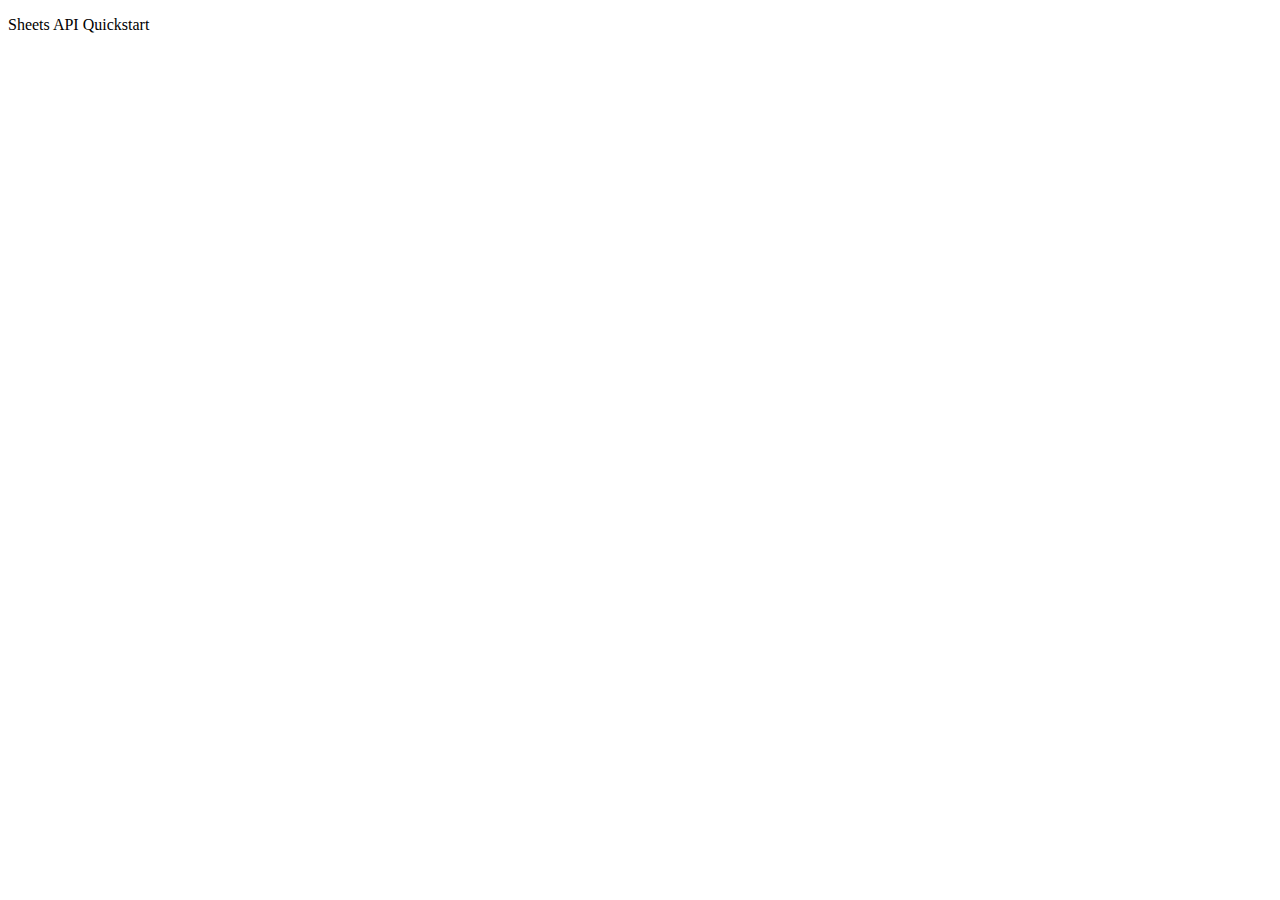
==== index.html @ 4496e464 "Update index.html" ====
<!DOCTYPE html>
<html>
  <head>
    <title>Sheets API Quickstart</title>
    <meta charset="utf-8" />
  </head>
  <body>
    <p>Sheets API Quickstart</p>

    <!--Add buttons to initiate auth sequence and sign out-->
    <button id="authorize_button" onclick="handleAuthClick()">Authorize</button>
    <button id="signout_button" onclick="handleSignoutClick()">Sign Out</button>

    <pre id="content" style="white-space: pre-wrap;"></pre>

    <script type="text/javascript">
      /* exported gapiLoaded */
      /* exported gisLoaded */
      /* exported handleAuthClick */
      /* exported handleSignoutClick */

      // TODO(developer): Set to client ID and API key from the Developer Console
      const CLIENT_ID = '14555829151-74gbd8nabmfeh6r0tc3b6eovm51s52t7.apps.googleusercontent.com';
      const API_KEY = 'AIzaSyCznp2-iN6SdUU3L2v1bHzfGygO0axQILw';

      // Discovery doc URL for APIs used by the quickstart
      const DISCOVERY_DOC = 'https://sheets.googleapis.com/$discovery/rest?version=v4';

      // Authorization scopes required by the API; multiple scopes can be
      // included, separated by spaces.
      const SCOPES = 'https://www.googleapis.com/auth/spreadsheets.readonly';

      let tokenClient;
      let gapiInited = false;
      let gisInited = false;

      document.getElementById('authorize_button').style.visibility = 'hidden';
      document.getElementById('signout_button').style.visibility = 'hidden';

      /**
       * Callback after api.js is loaded.
       */
      function gapiLoaded() {
        gapi.load('client', intializeGapiClient);
      }

      /**
       * Callback after the API client is loaded. Loads the
       * discovery doc to initialize the API.
       */
      async function intializeGapiClient() {
        await gapi.client.init({
          apiKey: API_KEY,
          discoveryDocs: [DISCOVERY_DOC],
        });
        gapiInited = true;
        maybeEnableButtons();
      }

      /**
       * Callback after Google Identity Services are loaded.
       */
      function gisLoaded() {
        tokenClient = google.accounts.oauth2.initTokenClient({
          client_id: CLIENT_ID,
          scope: SCOPES,
          callback: '', // defined later
        });
        gisInited = true;
        maybeEnableButtons();
      }

      /**
       * Enables user interaction after all libraries are loaded.
       */
      function maybeEnableButtons() {
        if (gapiInited && gisInited) {
          document.getElementById('authorize_button').style.visibility = 'visible';
        }
      }

      /**
       *  Sign in the user upon button click.
       */
      function handleAuthClick() {
        tokenClient.callback = async (resp) => {
          if (resp.error !== undefined) {
            throw (resp);
          }
          document.getElementById('signout_button').style.visibility = 'visible';
          document.getElementById('authorize_button').innerText = 'Refresh';
          await listMajors();
        };

        if (gapi.client.getToken() === null) {
          // Prompt the user to select a Google Account and ask for consent to share their data
          // when establishing a new session.
          tokenClient.requestAccessToken({prompt: 'consent'});
        } else {
          // Skip display of account chooser and consent dialog for an existing session.
          tokenClient.requestAccessToken({prompt: ''});
        }
      }

      /**
       *  Sign out the user upon button click.
       */
      function handleSignoutClick() {
        const token = gapi.client.getToken();
        if (token !== null) {
          google.accounts.oauth2.revoke(token.access_token);
          gapi.client.setToken('');
          document.getElementById('content').innerText = '';
          document.getElementById('authorize_button').innerText = 'Authorize';
          document.getElementById('signout_button').style.visibility = 'hidden';
        }
      }

      /**
       * Print the names and majors of students in a sample spreadsheet:
       * https://docs.google.com/spreadsheets/d/1BxiMVs0XRA5nFMdKvBdBZjgmUUqptlbs74OgvE2upms/edit
       */
      async function listMajors() {
        let response;
        try {
          // Fetch first 10 files
          response = await gapi.client.sheets.spreadsheets.values.get({
            spreadsheetId: '1YVCsvSpJt5MFw8fplIMIx6GpbkkPfFOSKTjpG1zlTlY',
            range: 'efxml_output0.csv!A2:E',
          });
        } catch (err) {
          document.getElementById('content').innerText = err.message;
          return;
        }
        const range = response.result;
        if (!range || !range.values || range.values.length == 0) {
          document.getElementById('content').innerText = 'No values found.';
          return;
        }
        // Flatten to string to display
        const output = range.values.reduce(
            (str, row) => `${str}${row[0]}, ${row[4]}\n`,
            'Name, Major:\n');
        document.getElementById('content').innerText = output;
      }
    </script>
    <script async defer src="https://apis.google.com/js/api.js" onload="gapiLoaded()"></script>
    <script async defer src="https://accounts.google.com/gsi/client" onload="gisLoaded()"></script>
  </body>
</html>
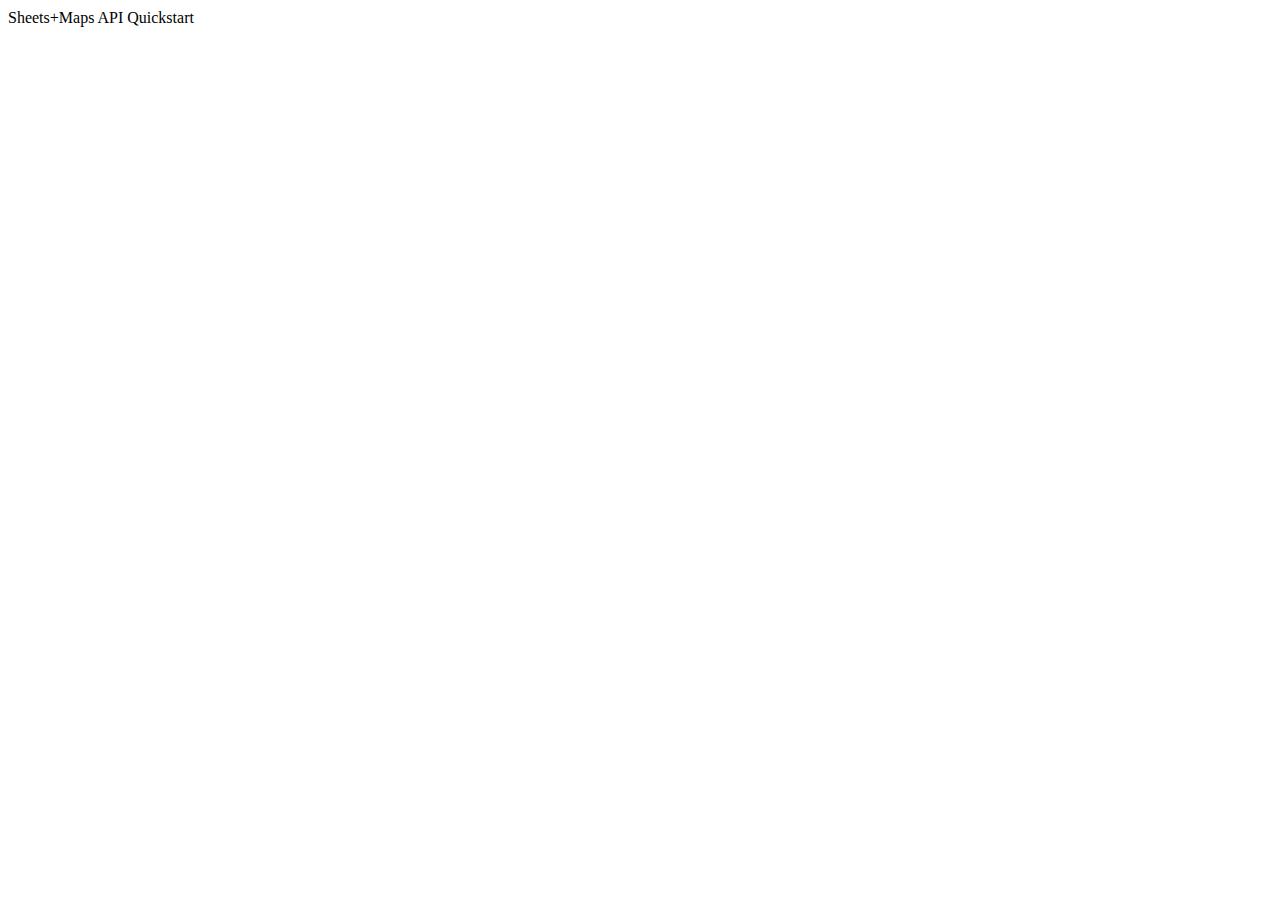
==== commit 3765a43c: "first revision" ====
--- a/index.html
+++ b/index.html
@@ -1,27 +1,30 @@
 <!DOCTYPE html>
 <html>
   <head>
-    <title>Sheets API Quickstart</title>
+    <title>Sheets+Maps API Quickstart</title>
     <meta charset="utf-8" />
   </head>
   <body>
-    <p>Sheets API Quickstart</p>
-
-    <!--Add buttons to initiate auth sequence and sign out-->
-    <button id="authorize_button" onclick="handleAuthClick()">Authorize</button>
-    <button id="signout_button" onclick="handleSignoutClick()">Sign Out</button>
+    <div style="width: 100%; display: table;">
+      <div style="display: table-row">
+        <div style="display: table-cell;">Sheets+Maps API Quickstart</div>
+        <div style="display: table-cell; text-align: right;">
+          <button id="authorize_button" onclick="handleAuthClick()">Authorize</button>
+          <button id="signout_button" onclick="handleSignoutClick()">Sign Out</button>
+        </div>
+      </div>
+    </div>
+    <div id="spreadsheet" style="width: 100%; white-space: nowrap;">
+      <label for="spreadsheet_url">Spreadsheet URL:</label>
+      <input type="text" id="spreadsheet_url" style="width: 80%"
+             value="https://docs.google.com/spreadsheets/d/1YVCsvSpJt5MFw8fplIMIx6GpbkkPfFOSKTjpG1zlTlY/edit#gid=1491315048" />
+      <button id="load_data_button" onclick="loadData()">Load</button>
+    </div>
 
     <pre id="content" style="white-space: pre-wrap;"></pre>
 
     <script type="text/javascript">
-      /* exported gapiLoaded */
-      /* exported gisLoaded */
-      /* exported handleAuthClick */
-      /* exported handleSignoutClick */
-
-      // TODO(developer): Set to client ID and API key from the Developer Console
-      const CLIENT_ID = '14555829151-74gbd8nabmfeh6r0tc3b6eovm51s52t7.apps.googleusercontent.com';
-      const API_KEY = 'AIzaSyCznp2-iN6SdUU3L2v1bHzfGygO0axQILw';
+      const CLIENT_ID = '757615654795-4upi495dkd0svl99e4kikgtni4fhbpu5.apps.googleusercontent.com';
 
       // Discovery doc URL for APIs used by the quickstart
       const DISCOVERY_DOC = 'https://sheets.googleapis.com/$discovery/rest?version=v4';
@@ -36,6 +39,7 @@
 
       document.getElementById('authorize_button').style.visibility = 'hidden';
       document.getElementById('signout_button').style.visibility = 'hidden';
+      document.getElementById('spreadsheet').style.visibility = 'hidden';
 
       /**
        * Callback after api.js is loaded.
@@ -50,7 +54,6 @@
        */
       async function intializeGapiClient() {
         await gapi.client.init({
-          apiKey: API_KEY,
           discoveryDocs: [DISCOVERY_DOC],
         });
         gapiInited = true;
@@ -88,11 +91,16 @@
             throw (resp);
           }
           document.getElementById('signout_button').style.visibility = 'visible';
-          document.getElementById('authorize_button').innerText = 'Refresh';
-          await listMajors();
+          document.getElementById('authorize_button').innerText = 'Refresh Credentials';
+          document.getElementById('spreadsheet').style.visibility = 'visible';
+          window.localStorage.setItem('token', gapi.client.getToken());
         };
 
-        if (gapi.client.getToken() === null) {
+        let cachedToken = window.localStorage.getItem("token");
+        if (cachedToken !== null) {
+          gapi.client.setToken(cachedToken);
+          tokenClient.requestAccessToken({prompt: ''});
+        } else if (gapi.client.getToken() === null) {
           // Prompt the user to select a Google Account and ask for consent to share their data
           // when establishing a new session.
           tokenClient.requestAccessToken({prompt: 'consent'});
@@ -110,23 +118,25 @@
         if (token !== null) {
           google.accounts.oauth2.revoke(token.access_token);
           gapi.client.setToken('');
+          window.localStorage.removeItem('token');
           document.getElementById('content').innerText = '';
           document.getElementById('authorize_button').innerText = 'Authorize';
           document.getElementById('signout_button').style.visibility = 'hidden';
+          document.getElementById('spreadsheet').style.visibility = 'hidden';
         }
       }
 
       /**
-       * Print the names and majors of students in a sample spreadsheet:
-       * https://docs.google.com/spreadsheets/d/1BxiMVs0XRA5nFMdKvBdBZjgmUUqptlbs74OgvE2upms/edit
+       * Print data from the spreadsheet in the input box.
        */
-      async function listMajors() {
+      async function loadData() {
         let response;
+        const url = new URL(document.getElementById('spreadsheet_url').value);
+        let spreadsheetId = url.pathname.split('/')[3];
         try {
-          // Fetch first 10 files
           response = await gapi.client.sheets.spreadsheets.values.get({
-            spreadsheetId: '1YVCsvSpJt5MFw8fplIMIx6GpbkkPfFOSKTjpG1zlTlY',
-            range: 'efxml_output0.csv!A2:E',
+            spreadsheetId: spreadsheetId,
+            range: 'A2:J',
           });
         } catch (err) {
           document.getElementById('content').innerText = err.message;
@@ -137,11 +147,10 @@
           document.getElementById('content').innerText = 'No values found.';
           return;
         }
-        // Flatten to string to display
-        const output = range.values.reduce(
-            (str, row) => `${str}${row[0]}, ${row[4]}\n`,
-            'Name, Major:\n');
-        document.getElementById('content').innerText = output;
+        for(let i = 0; i < range.values.length; i++) {
+          document.getElementById('content').innerText += range.values[i][0];
+          document.getElementById('content').innerText += '\n';
+        }
       }
     </script>
     <script async defer src="https://apis.google.com/js/api.js" onload="gapiLoaded()"></script>
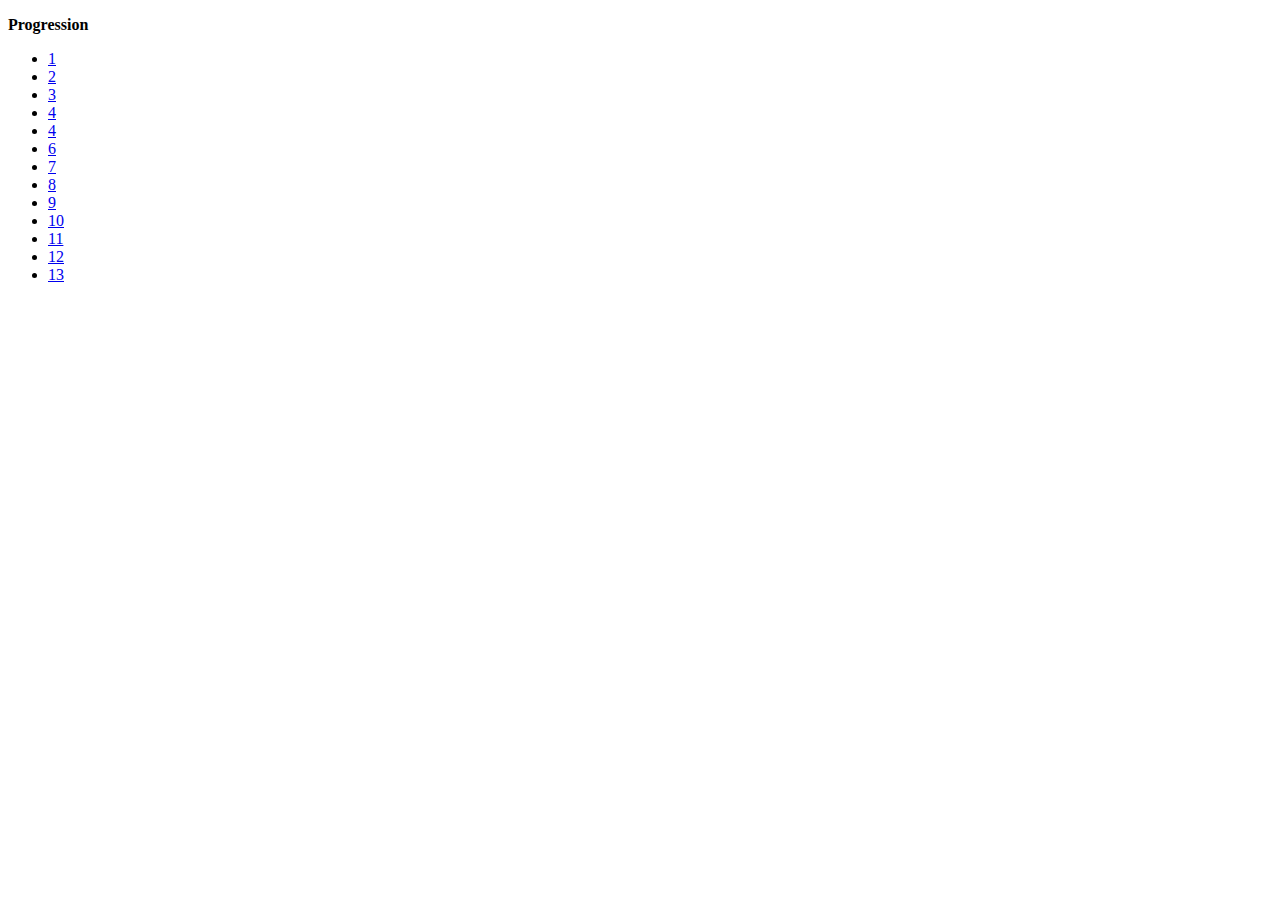
==== commit 5465ca27: "added inder" ====
--- a/index.html
+++ b/index.html
@@ -1,159 +1,25 @@
 <!DOCTYPE html>
 <html>
   <head>
-    <title>Sheets+Maps API Quickstart</title>
+    <title>Rendering data from google sheets using Maps API</title>
     <meta charset="utf-8" />
   </head>
   <body>
-    <div style="width: 100%; display: table;">
-      <div style="display: table-row">
-        <div style="display: table-cell;">Sheets+Maps API Quickstart</div>
-        <div style="display: table-cell; text-align: right;">
-          <button id="authorize_button" onclick="handleAuthClick()">Authorize</button>
-          <button id="signout_button" onclick="handleSignoutClick()">Sign Out</button>
-        </div>
-      </div>
-    </div>
-    <div id="spreadsheet" style="width: 100%; white-space: nowrap;">
-      <label for="spreadsheet_url">Spreadsheet URL:</label>
-      <input type="text" id="spreadsheet_url" style="width: 80%"
-             value="https://docs.google.com/spreadsheets/d/1YVCsvSpJt5MFw8fplIMIx6GpbkkPfFOSKTjpG1zlTlY/edit#gid=1491315048" />
-      <button id="load_data_button" onclick="loadData()">Load</button>
-    </div>
-
-    <pre id="content" style="white-space: pre-wrap;"></pre>
-
-    <script type="text/javascript">
-      const CLIENT_ID = '757615654795-4upi495dkd0svl99e4kikgtni4fhbpu5.apps.googleusercontent.com';
-
-      // Discovery doc URL for APIs used by the quickstart
-      const DISCOVERY_DOC = 'https://sheets.googleapis.com/$discovery/rest?version=v4';
-
-      // Authorization scopes required by the API; multiple scopes can be
-      // included, separated by spaces.
-      const SCOPES = 'https://www.googleapis.com/auth/spreadsheets.readonly';
-
-      let tokenClient;
-      let gapiInited = false;
-      let gisInited = false;
-
-      document.getElementById('authorize_button').style.visibility = 'hidden';
-      document.getElementById('signout_button').style.visibility = 'hidden';
-      document.getElementById('spreadsheet').style.visibility = 'hidden';
-
-      /**
-       * Callback after api.js is loaded.
-       */
-      function gapiLoaded() {
-        gapi.load('client', intializeGapiClient);
-      }
-
-      /**
-       * Callback after the API client is loaded. Loads the
-       * discovery doc to initialize the API.
-       */
-      async function intializeGapiClient() {
-        await gapi.client.init({
-          discoveryDocs: [DISCOVERY_DOC],
-        });
-        gapiInited = true;
-        maybeEnableButtons();
-      }
-
-      /**
-       * Callback after Google Identity Services are loaded.
-       */
-      function gisLoaded() {
-        tokenClient = google.accounts.oauth2.initTokenClient({
-          client_id: CLIENT_ID,
-          scope: SCOPES,
-          callback: '', // defined later
-        });
-        gisInited = true;
-        maybeEnableButtons();
-      }
-
-      /**
-       * Enables user interaction after all libraries are loaded.
-       */
-      function maybeEnableButtons() {
-        if (gapiInited && gisInited) {
-          document.getElementById('authorize_button').style.visibility = 'visible';
-        }
-      }
-
-      /**
-       *  Sign in the user upon button click.
-       */
-      function handleAuthClick() {
-        tokenClient.callback = async (resp) => {
-          if (resp.error !== undefined) {
-            throw (resp);
-          }
-          document.getElementById('signout_button').style.visibility = 'visible';
-          document.getElementById('authorize_button').innerText = 'Refresh Credentials';
-          document.getElementById('spreadsheet').style.visibility = 'visible';
-          window.localStorage.setItem('token', gapi.client.getToken());
-        };
-
-        let cachedToken = window.localStorage.getItem("token");
-        if (cachedToken !== null) {
-          gapi.client.setToken(cachedToken);
-          tokenClient.requestAccessToken({prompt: ''});
-        } else if (gapi.client.getToken() === null) {
-          // Prompt the user to select a Google Account and ask for consent to share their data
-          // when establishing a new session.
-          tokenClient.requestAccessToken({prompt: 'consent'});
-        } else {
-          // Skip display of account chooser and consent dialog for an existing session.
-          tokenClient.requestAccessToken({prompt: ''});
-        }
-      }
-
-      /**
-       *  Sign out the user upon button click.
-       */
-      function handleSignoutClick() {
-        const token = gapi.client.getToken();
-        if (token !== null) {
-          google.accounts.oauth2.revoke(token.access_token);
-          gapi.client.setToken('');
-          window.localStorage.removeItem('token');
-          document.getElementById('content').innerText = '';
-          document.getElementById('authorize_button').innerText = 'Authorize';
-          document.getElementById('signout_button').style.visibility = 'hidden';
-          document.getElementById('spreadsheet').style.visibility = 'hidden';
-        }
-      }
-
-      /**
-       * Print data from the spreadsheet in the input box.
-       */
-      async function loadData() {
-        let response;
-        const url = new URL(document.getElementById('spreadsheet_url').value);
-        let spreadsheetId = url.pathname.split('/')[3];
-        try {
-          response = await gapi.client.sheets.spreadsheets.values.get({
-            spreadsheetId: spreadsheetId,
-            range: 'A2:J',
-          });
-        } catch (err) {
-          document.getElementById('content').innerText = err.message;
-          return;
-        }
-        const range = response.result;
-        if (!range || !range.values || range.values.length == 0) {
-          document.getElementById('content').innerText = 'No values found.';
-          return;
-        }
-        for(let i = 0; i < range.values.length; i++) {
-          document.getElementById('content').innerText += range.values[i][0];
-          document.getElementById('content').innerText += '\n';
-        }
-      }
-    </script>
-    <script async defer src="https://apis.google.com/js/api.js" onload="gapiLoaded()"></script>
-    <script async defer src="https://accounts.google.com/gsi/client" onload="gisLoaded()"></script>
+    <p><b>Progression</b></p>
+    <ul>
+      <li><a href="1/">1</a></li>
+      <li><a href="2/">2</a></li>
+      <li><a href="3/">3</a></li>
+      <li><a href="4/">4</a></li>
+      <li><a href="5/">4</a></li>
+      <li><a href="6/">6</a></li>
+      <li><a href="7/">7</a></li>
+      <li><a href="8/">8</a></li>
+      <li><a href="9/">9</a></li>
+      <li><a href="10/">10</a></li>
+      <li><a href="11/">11</a></li>
+      <li><a href="12/">12</a></li>
+      <li><a href="13/">13</a></li>
+    </ul>
   </body>
 </html>
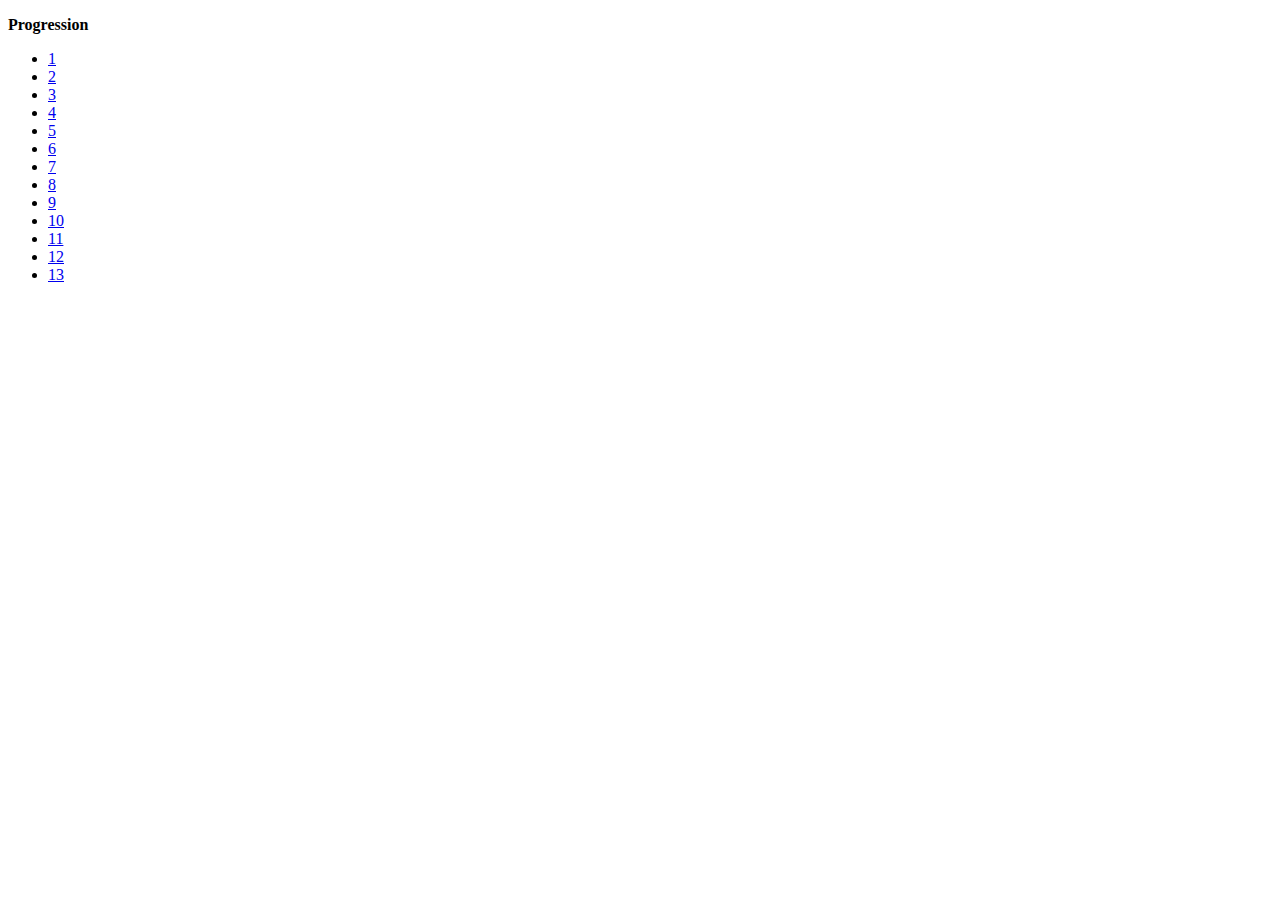
==== commit f9648c88: "fixed numbering" ====
--- a/index.html
+++ b/index.html
@@ -11,7 +11,7 @@
       <li><a href="2/">2</a></li>
       <li><a href="3/">3</a></li>
       <li><a href="4/">4</a></li>
-      <li><a href="5/">4</a></li>
+      <li><a href="5/">5</a></li>
       <li><a href="6/">6</a></li>
       <li><a href="7/">7</a></li>
       <li><a href="8/">8</a></li>
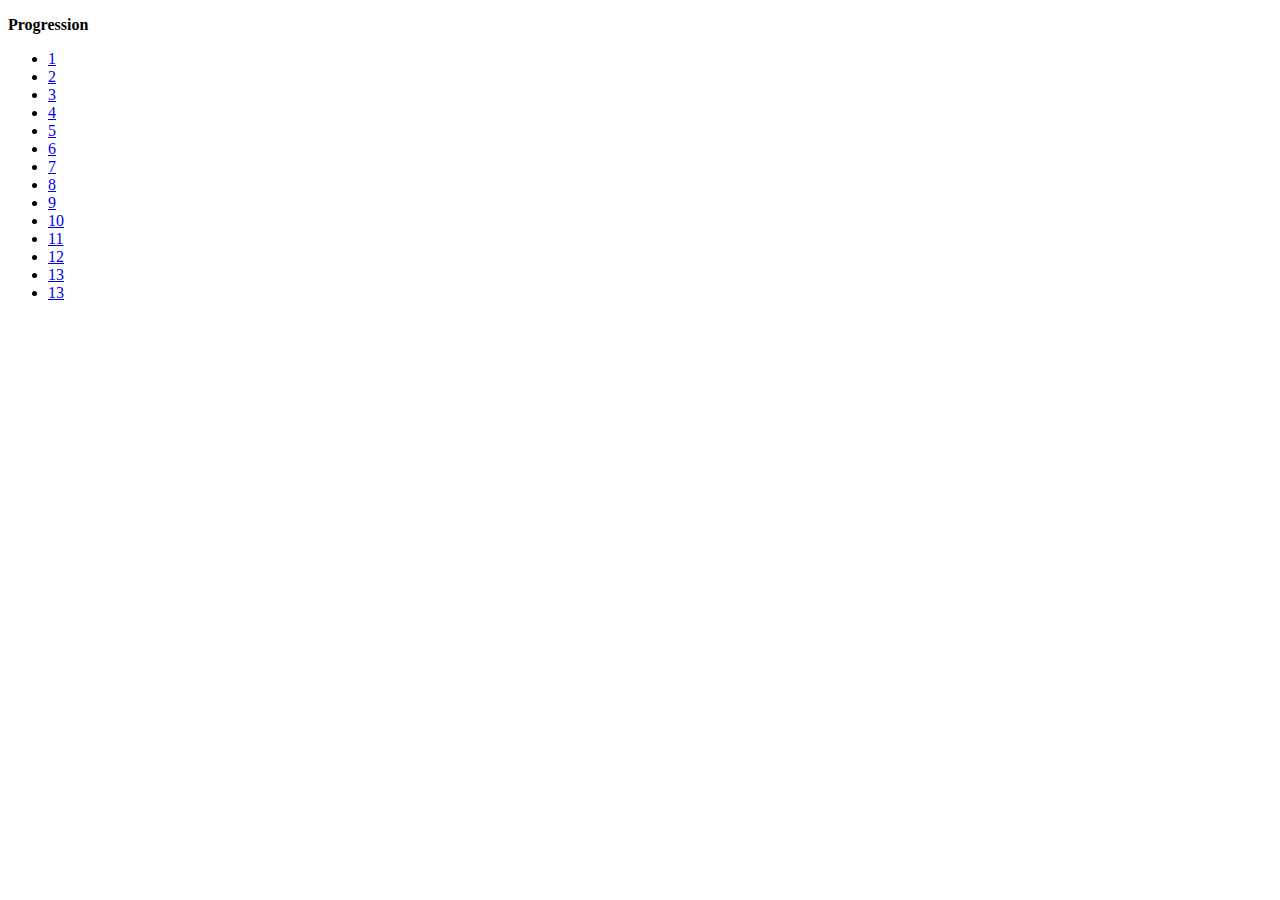
==== commit eff93c2d: "added final link" ====
--- a/index.html
+++ b/index.html
@@ -20,6 +20,7 @@
       <li><a href="11/">11</a></li>
       <li><a href="12/">12</a></li>
       <li><a href="13/">13</a></li>
+      <li><a href="final/">13</a></li>
     </ul>
   </body>
 </html>
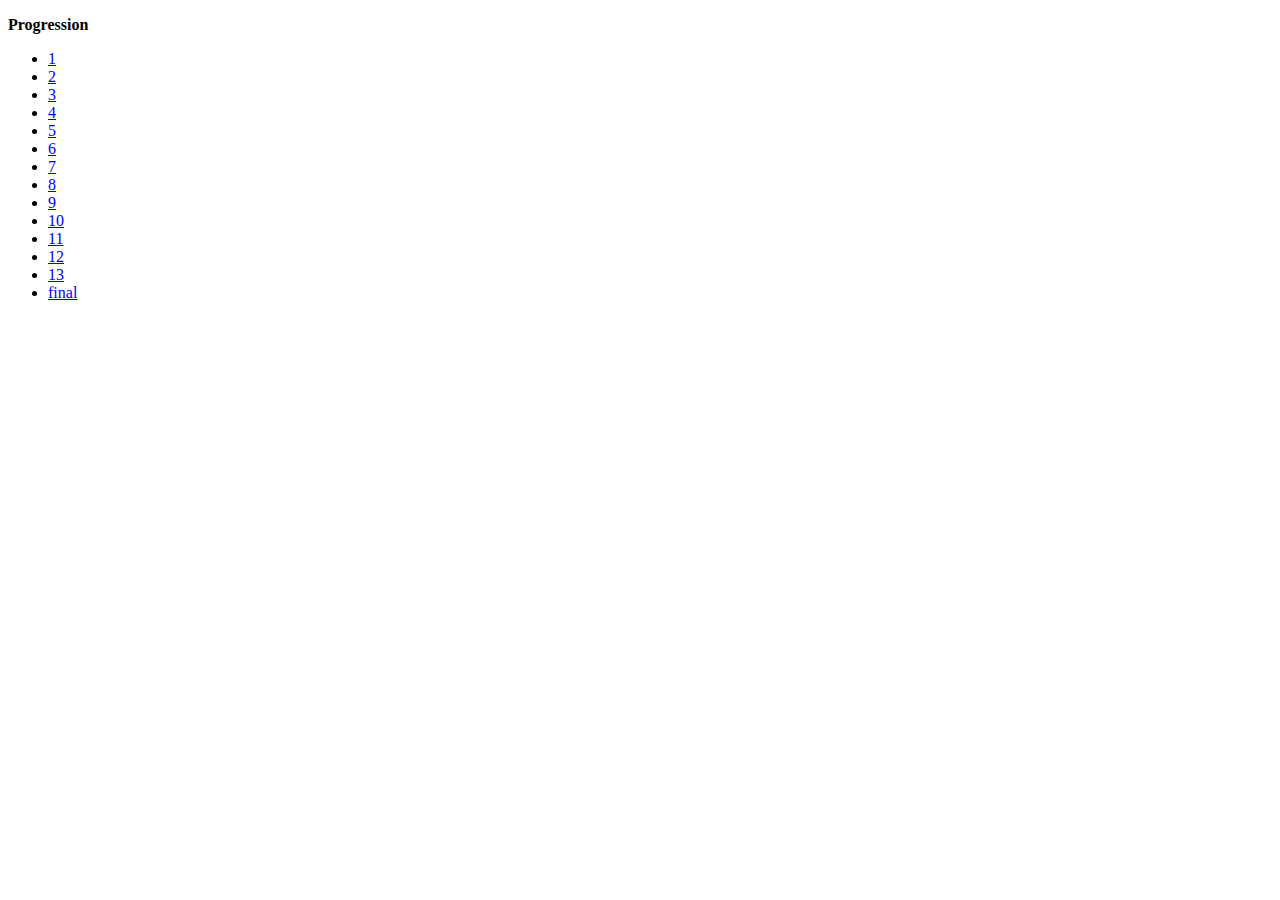
==== commit c811821f: "fixed final link" ====
--- a/index.html
+++ b/index.html
@@ -20,7 +20,7 @@
       <li><a href="11/">11</a></li>
       <li><a href="12/">12</a></li>
       <li><a href="13/">13</a></li>
-      <li><a href="final/">13</a></li>
+      <li><a href="final/">final</a></li>
     </ul>
   </body>
 </html>
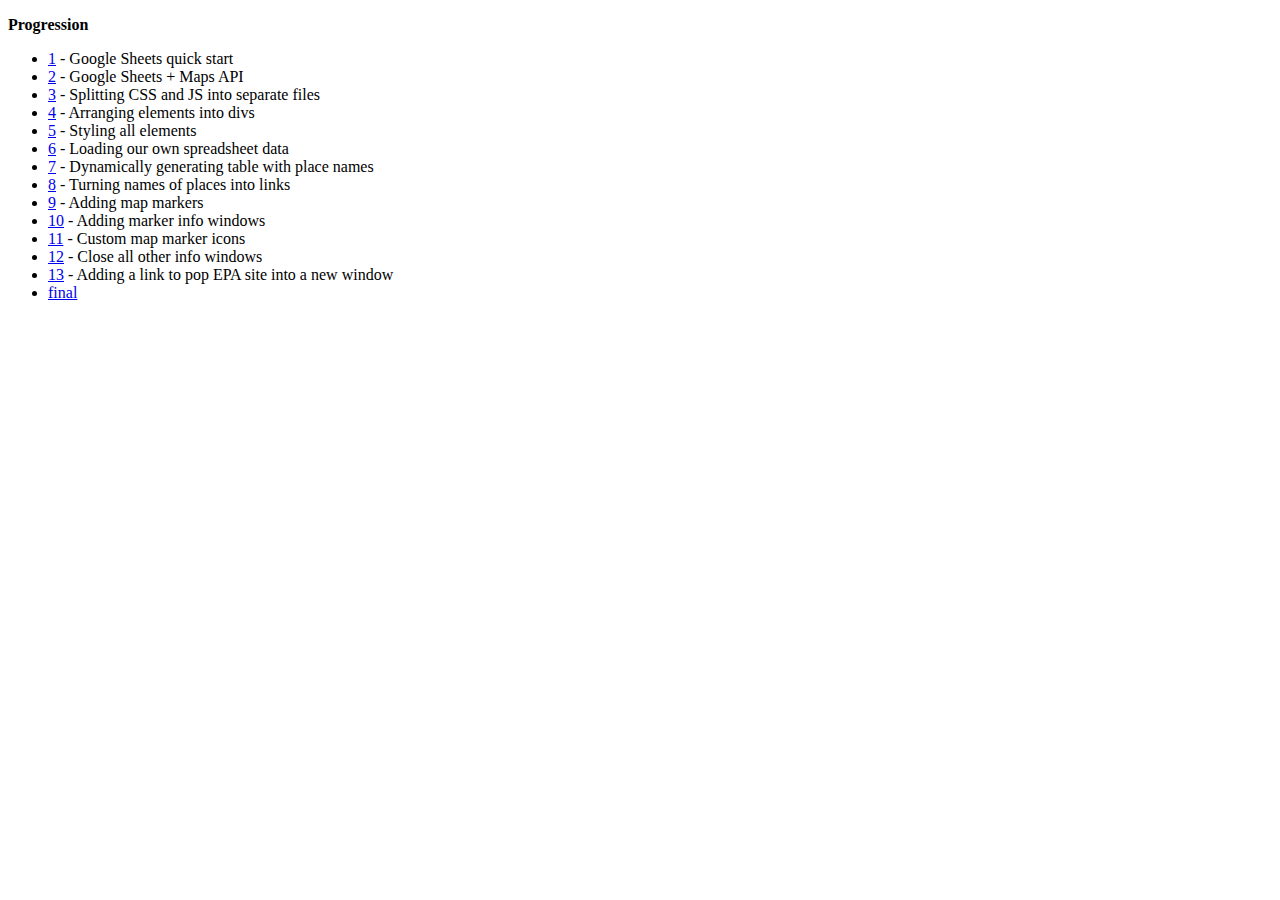
==== commit caefe78a: "annotated iterations" ====
--- a/index.html
+++ b/index.html
@@ -7,19 +7,19 @@
   <body>
     <p><b>Progression</b></p>
     <ul>
-      <li><a href="1/">1</a></li>
-      <li><a href="2/">2</a></li>
-      <li><a href="3/">3</a></li>
-      <li><a href="4/">4</a></li>
-      <li><a href="5/">5</a></li>
-      <li><a href="6/">6</a></li>
-      <li><a href="7/">7</a></li>
-      <li><a href="8/">8</a></li>
-      <li><a href="9/">9</a></li>
-      <li><a href="10/">10</a></li>
-      <li><a href="11/">11</a></li>
-      <li><a href="12/">12</a></li>
-      <li><a href="13/">13</a></li>
+      <li><a href="1/">1</a> - Google Sheets quick start</li>
+      <li><a href="2/">2</a> - Google Sheets + Maps API</li>
+      <li><a href="3/">3</a> - Splitting CSS and JS into separate files</li>
+      <li><a href="4/">4</a> - Arranging elements into divs</li>
+      <li><a href="5/">5</a> - Styling all elements</li>
+      <li><a href="6/">6</a> - Loading our own spreadsheet data</li>
+      <li><a href="7/">7</a> - Dynamically generating table with place names</li>
+      <li><a href="8/">8</a> - Turning names of places into links</li>
+      <li><a href="9/">9</a> - Adding map markers</li>
+      <li><a href="10/">10</a> - Adding marker info windows </li>
+      <li><a href="11/">11</a> - Custom map marker icons</li>
+      <li><a href="12/">12</a> - Close all other info windows</li>
+      <li><a href="13/">13</a> - Adding a link to pop EPA site into a new window</li>
       <li><a href="final/">final</a></li>
     </ul>
   </body>
